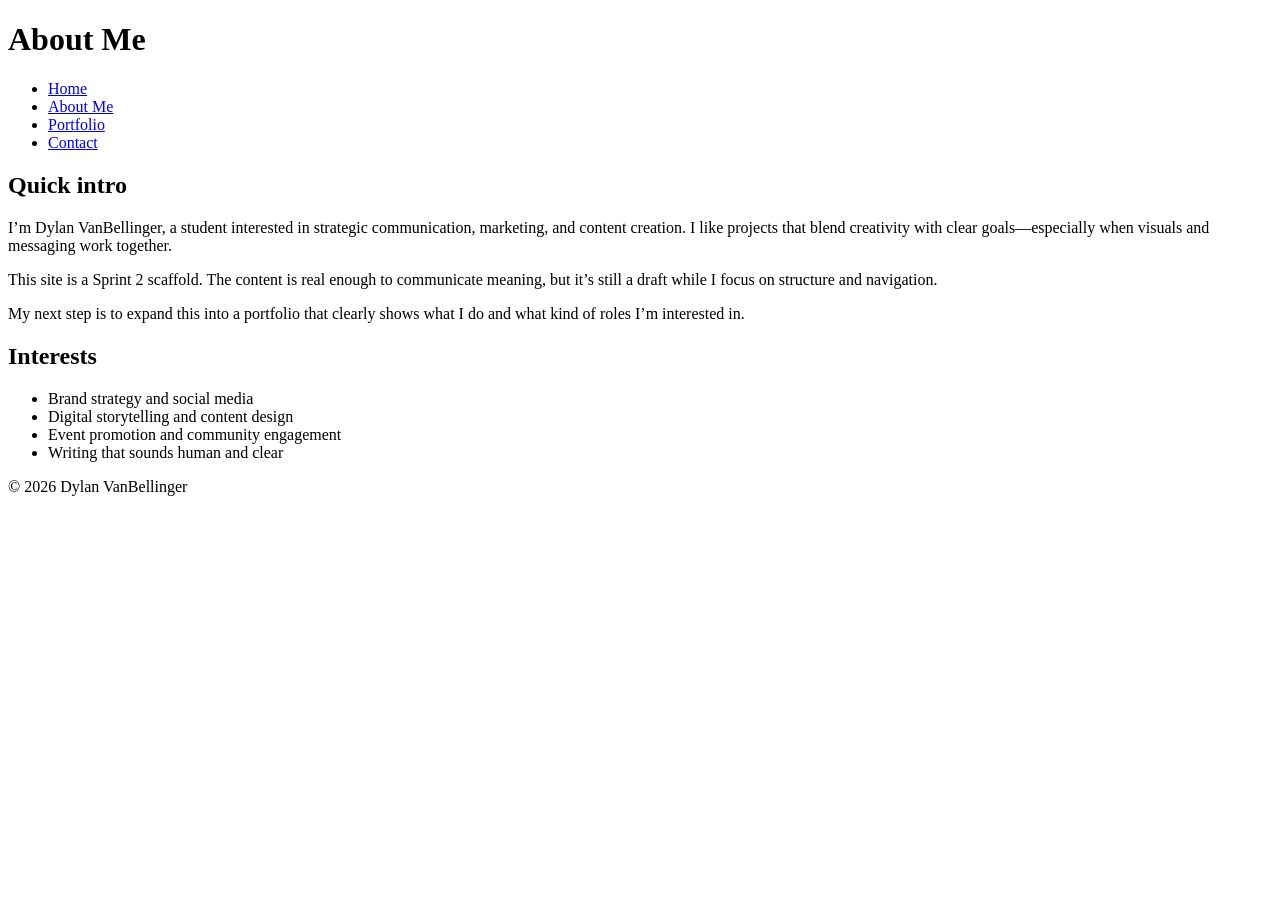
==== about.html @ efe81ea6 "Add multi-page HTML skeleton for Lab 2.2" ====
<!DOCTYPE html>
<html lang="en">
<head>
  <meta charset="UTF-8" />
  <meta name="viewport" content="width=device-width, initial-scale=1.0" />
  <title>About | Dylan VanBellinger</title>
</head>

<body>
  <header>
    <h1>About Me</h1>

    <nav aria-label="Primary">
      <ul>
        <li><a href="index.html">Home</a></li>
        <li><a href="about.html">About Me</a></li>
        <li><a href="portfolio.html">Portfolio</a></li>
        <li><a href="contact.html">Contact</a></li>
      </ul>
    </nav>
  </header>

  <main>
    <section>
      <h2>Quick intro</h2>
      <p>
        I’m Dylan VanBellinger, a student interested in strategic communication, marketing, and content creation.
        I like projects that blend creativity with clear goals—especially when visuals and messaging work together.
      </p>
      <p>
        This site is a Sprint 2 scaffold. The content is real enough to communicate meaning, but it’s still a draft
        while I focus on structure and navigation.
      </p>
      <p>
        My next step is to expand this into a portfolio that clearly shows what I do and what kind of roles I’m
        interested in.
      </p>
    </section>

    <section>
      <h2>Interests</h2>
      <ul>
        <li>Brand strategy and social media</li>
        <li>Digital storytelling and content design</li>
        <li>Event promotion and community engagement</li>
        <li>Writing that sounds human and clear</li>
      </ul>
    </section>
  </main>

  <footer>
    <p>&copy; 2026 Dylan VanBellinger</p>
  </footer>
</body>
</html>
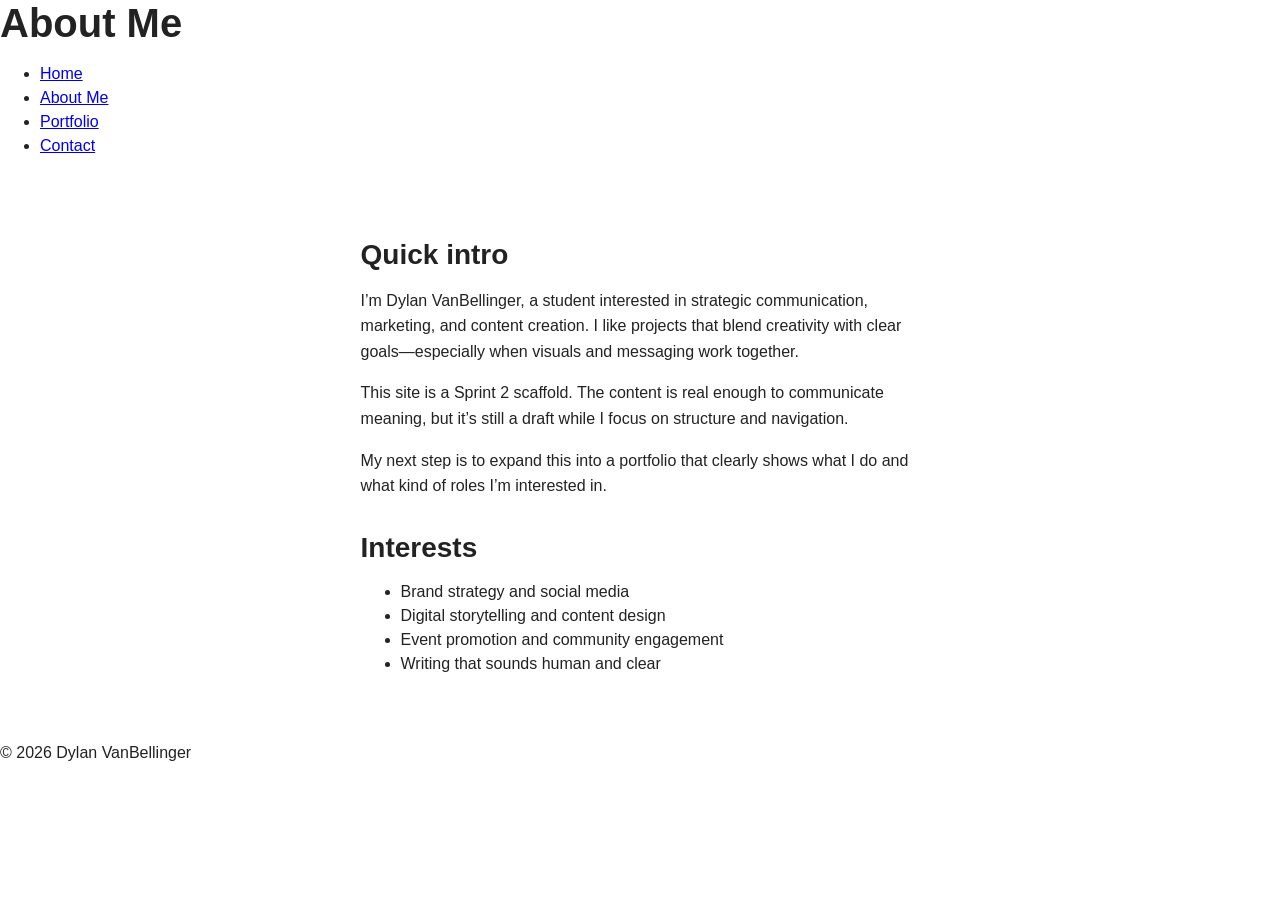
==== commit 8a1167c5: "Update about.html" ====
--- a/about.html
+++ b/about.html
@@ -1,10 +1,10 @@
-<!DOCTYPE html>
-<html lang="en">
 <head>
   <meta charset="UTF-8" />
   <meta name="viewport" content="width=device-width, initial-scale=1.0" />
   <title>About | Dylan VanBellinger</title>
+  <link rel="stylesheet" href="style.css">
 </head>
+
 
 <body>
   <header>
@@ -53,3 +53,4 @@
   </footer>
 </body>
 </html>
+
--- a/style.css
+++ b/style.css
@@ -0,0 +1,76 @@
+/* ===== Lab 3.1: Typography Foundations ===== */
+
+* {
+  box-sizing: border-box;
+}
+
+body {
+  margin: 0;
+  font-family: Arial, Helvetica, sans-serif;
+  font-size: 16px;
+  line-height: 1.6;
+  color: #222;
+}
+
+/* Headings */
+h1 {
+  font-size: 2.2rem;
+  line-height: 1.2;
+  margin-bottom: 0.75rem;
+}
+
+h2 {
+  font-size: 1.6rem;
+  line-height: 1.3;
+  margin-top: 2rem;
+  margin-bottom: 0.75rem;
+}
+
+/* Body text */
+p {
+  margin-bottom: 1rem;
+  max-width: 65ch;
+}
+
+/* Lists */
+li {
+  line-height: 1.5;
+}
+/* ===== Lab 3.2 Typography & Spacing System ===== */
+
+:root {
+  --space-1: 1rem;
+  --space-2: 2rem;
+  --space-4: 4rem;
+
+  --text-base: 1rem;
+  --text-h3: 1.25rem;
+  --text-h2: 1.75rem;
+  --text-h1: 2.5rem;
+}
+
+body {
+  font-size: var(--text-base);
+  line-height: 1.6; /* readable text */
+}
+
+main {
+  max-width: 70ch;
+  margin: 0 auto;
+  padding: var(--space-2);
+}
+
+/* type scale */
+h1 {
+  font-size: var(--text-h1);
+  line-height: 1.15;
+  margin-bottom: var(--space-1);
+}
+
+h2 {
+  font-size: var(--text-h2);
+  line-height: 1.2;
+  margin-bottom: var(--space-1);
+}
+
+h3
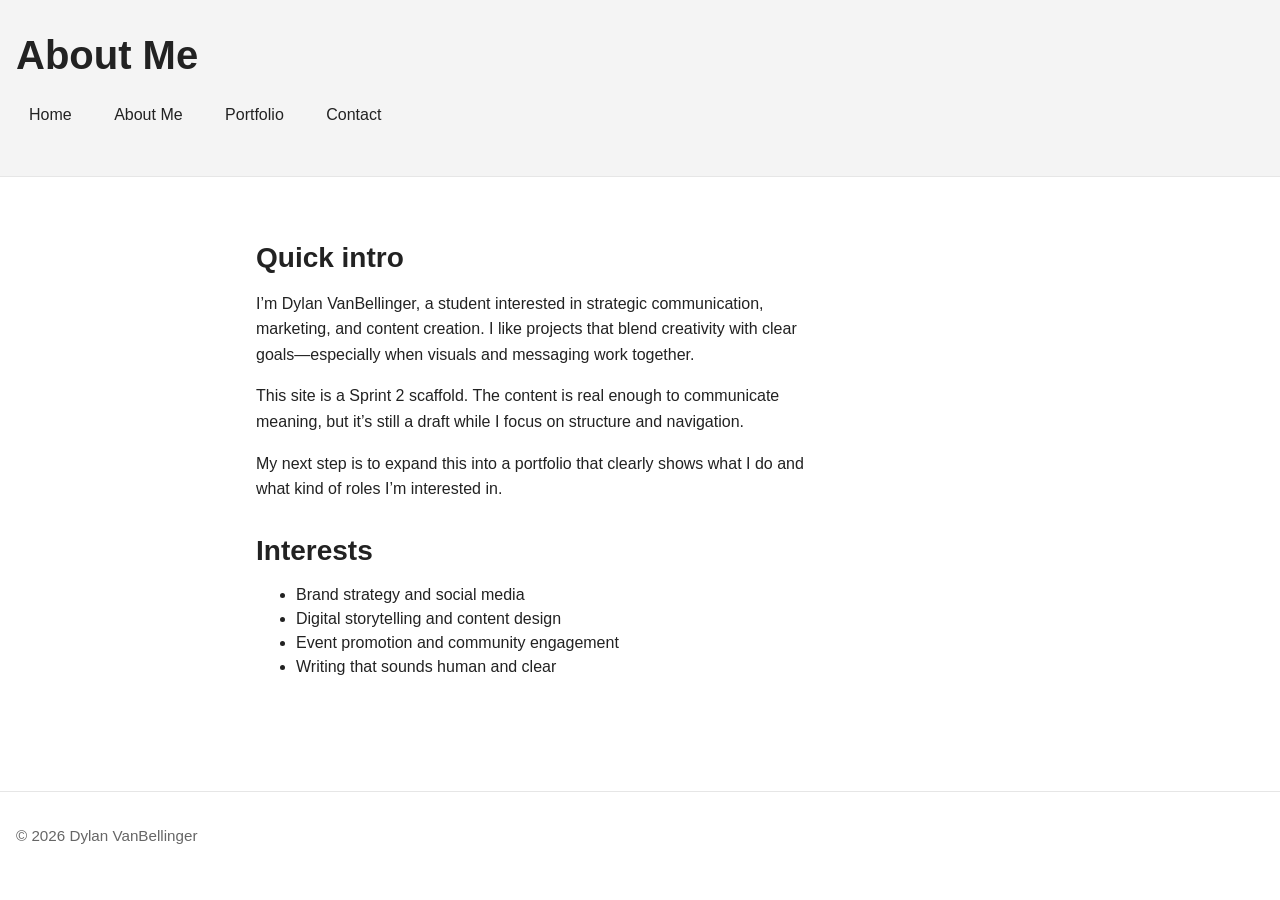
==== commit ed2ba383: "Lab 4.1 — mobile-first layout + media query" ====
--- a/about.html
+++ b/about.html
@@ -1,10 +1,11 @@
+<!DOCTYPE html>
+<html lang="en">
 <head>
   <meta charset="UTF-8" />
   <meta name="viewport" content="width=device-width, initial-scale=1.0" />
   <title>About | Dylan VanBellinger</title>
-  <link rel="stylesheet" href="style.css">
+  <link rel="stylesheet" href="css/style.css" />
 </head>
-
 
 <body>
   <header>
--- a/css/style.css
+++ b/css/style.css
@@ -0,0 +1,147 @@
+/* =========================================
+   Release 3 — Styled Multi-Page Website
+   Typography · Spacing · Color · Navigation
+   No flexbox / grid / floats
+========================================= */
+
+* {
+  box-sizing: border-box;
+}
+
+:root {
+  /* Spacing system */
+  --space-1: 1rem;
+  --space-2: 2rem;
+  --space-3: 3rem;
+  --space-4: 4rem;
+
+  /* Type scale */
+  --text-base: 1rem;
+  --text-h3: 1.25rem;
+  --text-h2: 1.75rem;
+  --text-h1: 2.5rem;
+
+  /* Color system */
+  --bg: #ffffff;
+  --text: #222222;
+  --muted: #666666;
+
+  --accent: #0057b8;
+  --accent-soft: #eef5ff;
+
+  --nav-bg: #f4f4f4;
+  --border: #e6e6e6;
+}
+
+body {
+  margin: 0;
+  font-family: Arial, Helvetica, sans-serif;
+  font-size: var(--text-base);
+  line-height: 1.6;
+  color: var(--text);
+  background-color: var(--bg);
+}
+
+/* Content container */
+main {
+  max-width: 800px;
+  margin: 0 auto;
+  padding: var(--space-2) var(--space-1);
+}
+
+/* Headings */
+h1 {
+  font-size: var(--text-h1);
+  line-height: 1.15;
+  margin: 0 0 var(--space-1);
+}
+
+h2 {
+  font-size: var(--text-h2);
+  line-height: 1.2;
+  margin: var(--space-2) 0 var(--space-1);
+}
+
+h3 {
+  font-size: var(--text-h3);
+  margin: var(--space-1) 0 var(--space-1);
+}
+
+p {
+  max-width: 65ch;
+  margin: 0 0 var(--space-1);
+}
+
+li {
+  line-height: 1.5;
+}
+
+/* Links */
+a {
+  color: var(--accent);
+  text-decoration: none;
+}
+
+a:hover,
+a:focus {
+  text-decoration: underline;
+}
+
+/* Header + Navigation */
+header {
+  background-color: var(--nav-bg);
+  border-bottom: 1px solid var(--border);
+  padding: var(--space-2) var(--space-1);
+}
+
+header h1 {
+  margin: 0;
+}
+
+nav {
+  margin-top: var(--space-1);
+}
+
+nav ul {
+  list-style: none;
+  padding: 0;
+  margin: 0;
+}
+
+nav li {
+  display: inline-block;
+  margin-right: 0.75rem;
+  margin-bottom: 0.5rem;
+}
+
+nav a {
+  display: inline-block;
+  padding: 0.5rem 0.75rem;
+  border-radius: 6px;
+  color: var(--text);
+  background-color: transparent;
+  border: 1px solid transparent;
+}
+
+nav a:hover,
+nav a:focus {
+  color: var(--accent);
+  background-color: var(--accent-soft);
+  border-color: #cfe3ff;
+  text-decoration: none;
+}
+
+nav a[aria-current="page"] {
+  background-color: var(--accent);
+  color: #ffffff;
+  border-color: var(--accent);
+}
+
+/* Footer (optional) */
+footer {
+  border-top: 1px solid var(--border);
+  margin-top: var(--space-4);
+  padding: var(--space-2) var(--space-1);
+  color: var(--muted);
+  font-size: 0.95rem;
+}
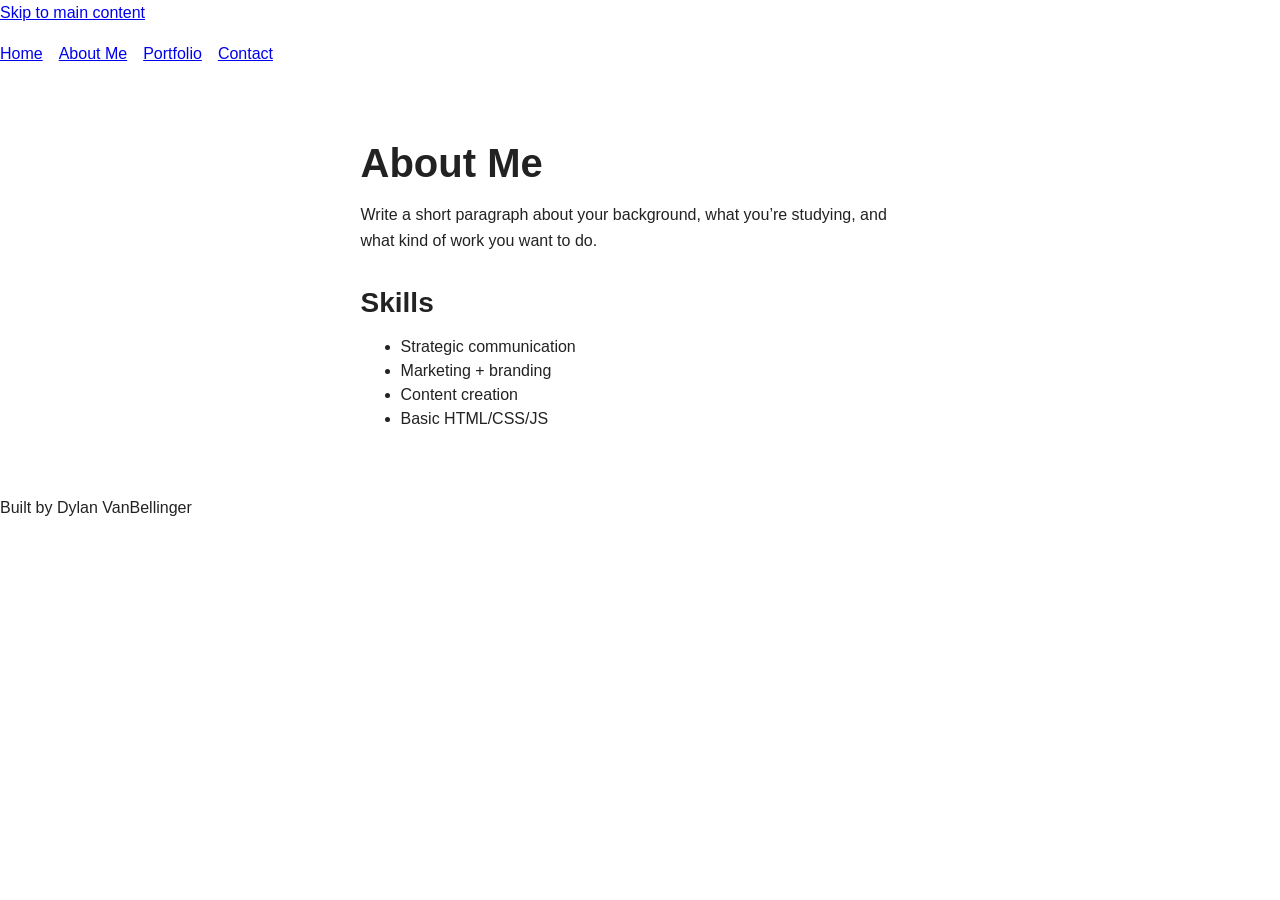
==== commit 492497fb: "Update about.html" ====
--- a/about.html
+++ b/about.html
@@ -1,57 +1,43 @@
-<!DOCTYPE html>
+<!doctype html>
 <html lang="en">
 <head>
-  <meta charset="UTF-8" />
-  <meta name="viewport" content="width=device-width, initial-scale=1.0" />
+  <meta charset="utf-8" />
+  <meta name="viewport" content="width=device-width, initial-scale=1" />
   <title>About | Dylan VanBellinger</title>
-  <link rel="stylesheet" href="css/style.css" />
+  <link rel="stylesheet" href="style.css" />
 </head>
 
 <body>
+  <a class="skip-link" href="#main">Skip to main content</a>
+
   <header>
-    <h1>About Me</h1>
-
     <nav aria-label="Primary">
-      <ul>
+      <ul class="nav">
         <li><a href="index.html">Home</a></li>
-        <li><a href="about.html">About Me</a></li>
+        <li><a aria-current="page" href="about.html">About Me</a></li>
         <li><a href="portfolio.html">Portfolio</a></li>
         <li><a href="contact.html">Contact</a></li>
       </ul>
     </nav>
   </header>
 
-  <main>
-    <section>
-      <h2>Quick intro</h2>
-      <p>
-        I’m Dylan VanBellinger, a student interested in strategic communication, marketing, and content creation.
-        I like projects that blend creativity with clear goals—especially when visuals and messaging work together.
-      </p>
-      <p>
-        This site is a Sprint 2 scaffold. The content is real enough to communicate meaning, but it’s still a draft
-        while I focus on structure and navigation.
-      </p>
-      <p>
-        My next step is to expand this into a portfolio that clearly shows what I do and what kind of roles I’m
-        interested in.
-      </p>
-    </section>
+  <main id="main">
+    <h1>About Me</h1>
+    <p>Write a short paragraph about your background, what you’re studying, and what kind of work you want to do.</p>
 
-    <section>
-      <h2>Interests</h2>
-      <ul>
-        <li>Brand strategy and social media</li>
-        <li>Digital storytelling and content design</li>
-        <li>Event promotion and community engagement</li>
-        <li>Writing that sounds human and clear</li>
-      </ul>
-    </section>
+    <h2>Skills</h2>
+    <ul>
+      <li>Strategic communication</li>
+      <li>Marketing + branding</li>
+      <li>Content creation</li>
+      <li>Basic HTML/CSS/JS</li>
+    </ul>
   </main>
 
   <footer>
-    <p>&copy; 2026 Dylan VanBellinger</p>
+    <p>Built by Dylan VanBellinger</p>
   </footer>
+
+  <script src="script.js"></script>
 </body>
 </html>
-
--- a/style.css
+++ b/style.css
@@ -0,0 +1,107 @@
+/* ===== Lab 3.1: Typography Foundations ===== */
+
+* {
+  box-sizing: border-box;
+}
+
+body {
+  margin: 0;
+  font-family: Arial, Helvetica, sans-serif;
+  font-size: 16px;
+  line-height: 1.6;
+  color: #222;
+}
+
+/* Headings */
+h1 {
+  font-size: 2.2rem;
+  line-height: 1.2;
+  margin-bottom: 0.75rem;
+}
+
+h2 {
+  font-size: 1.6rem;
+  line-height: 1.3;
+  margin-top: 2rem;
+  margin-bottom: 0.75rem;
+}
+
+/* Body text */
+p {
+  margin-bottom: 1rem;
+  max-width: 65ch;
+}
+
+/* Lists */
+li {
+  line-height: 1.5;
+}
+/* ===== Lab 3.2 Typography & Spacing System ===== */
+
+:root {
+  --space-1: 1rem;
+  --space-2: 2rem;
+  --space-4: 4rem;
+
+  --text-base: 1rem;
+  --text-h3: 1.25rem;
+  --text-h2: 1.75rem;
+  --text-h1: 2.5rem;
+}
+
+body {
+  font-size: var(--text-base);
+  line-height: 1.6; /* readable text */
+}
+
+main {
+  max-width: 70ch;
+  margin: 0 auto;
+  padding: var(--space-2);
+}
+
+/* type scale */
+h1 {
+  font-size: var(--text-h1);
+  line-height: 1.15;
+  margin-bottom: var(--space-1);
+}
+
+h2 {
+  font-size: var(--text-h2);
+  line-height: 1.2;
+  margin-bottom: var(--space-1);
+}
+
+h3
+/* Accessibility helpers */
+.skip-link {
+  position: absolute;
+  left: -999px;
+  top: 0;
+  padding: 0.75rem 1rem;
+  background: #fff;
+  color: #222;
+  border: 2px solid #222;
+}
+
+.skip-link:focus {
+  left: 1rem;
+  top: 1rem;
+  z-index: 9999;
+}
+
+a:focus-visible,
+button:focus-visible,
+input:focus-visible,
+textarea:focus-visible {
+  outline: 3px solid #222;
+  outline-offset: 3px;
+}
+
+.nav {
+  list-style: none;
+  padding-left: 0;
+  display: flex;
+  gap: 1rem;
+}
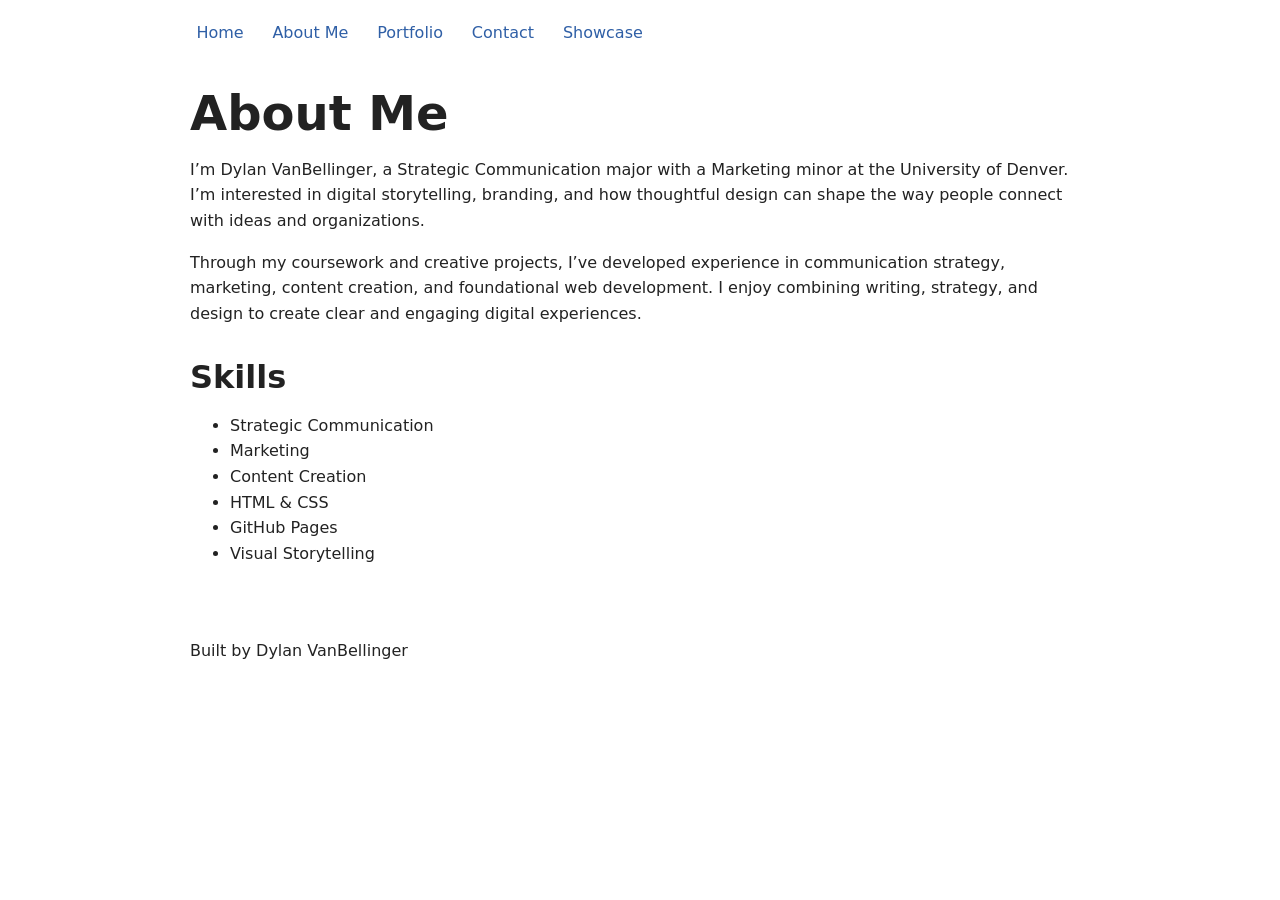
==== commit 6faa8651: "Update about.html" ====
--- a/about.html
+++ b/about.html
@@ -3,7 +3,7 @@
 <head>
   <meta charset="utf-8" />
   <meta name="viewport" content="width=device-width, initial-scale=1" />
-  <title>About | Dylan VanBellinger</title>
+  <title>About Me | Dylan VanBellinger</title>
   <link rel="stylesheet" href="style.css" />
 </head>
 
@@ -17,20 +17,26 @@
         <li><a aria-current="page" href="about.html">About Me</a></li>
         <li><a href="portfolio.html">Portfolio</a></li>
         <li><a href="contact.html">Contact</a></li>
+        <li><a href="showcase.html">Showcase</a></li>
       </ul>
     </nav>
   </header>
 
   <main id="main">
     <h1>About Me</h1>
-    <p>Write a short paragraph about your background, what you’re studying, and what kind of work you want to do.</p>
+
+    <p>I’m Dylan VanBellinger, a Strategic Communication major with a Marketing minor at the University of Denver. I’m interested in digital storytelling, branding, and how thoughtful design can shape the way people connect with ideas and organizations.</p>
+
+    <p>Through my coursework and creative projects, I’ve developed experience in communication strategy, marketing, content creation, and foundational web development. I enjoy combining writing, strategy, and design to create clear and engaging digital experiences.</p>
 
     <h2>Skills</h2>
     <ul>
-      <li>Strategic communication</li>
-      <li>Marketing + branding</li>
-      <li>Content creation</li>
-      <li>Basic HTML/CSS/JS</li>
+      <li>Strategic Communication</li>
+      <li>Marketing</li>
+      <li>Content Creation</li>
+      <li>HTML &amp; CSS</li>
+      <li>GitHub Pages</li>
+      <li>Visual Storytelling</li>
     </ul>
   </main>
 
--- a/style.css
+++ b/style.css
@@ -1,80 +1,34 @@
-/* ===== Lab 3.1: Typography Foundations ===== */
-
-* {
-  box-sizing: border-box;
+body {
+  font-family: system-ui, -apple-system, Arial, sans-serif;
+  line-height: 1.6;
+  color: #222;
+  margin: 0;
+  padding: 0;
 }
 
-body {
-  margin: 0;
-  font-family: Arial, Helvetica, sans-serif;
-  font-size: 16px;
-  line-height: 1.6;
-  color: #222;
+header, main, footer {
+  max-width: 900px;
+  margin: 0 auto;
+  padding: 1.25rem;
 }
 
-/* Headings */
-h1 {
-  font-size: 2.2rem;
-  line-height: 1.2;
-  margin-bottom: 0.75rem;
+.nav {
+  list-style: none;
+  padding-left: 0;
+  display: flex;
+  gap: 1rem;
+  margin: 0;
 }
 
-h2 {
-  font-size: 1.6rem;
-  line-height: 1.3;
-  margin-top: 2rem;
-  margin-bottom: 0.75rem;
+.nav a {
+  text-decoration: none;
 }
 
-/* Body text */
-p {
-  margin-bottom: 1rem;
-  max-width: 65ch;
+.hidden {
+  display: none;
 }
 
-/* Lists */
-li {
-  line-height: 1.5;
-}
-/* ===== Lab 3.2 Typography & Spacing System ===== */
-
-:root {
-  --space-1: 1rem;
-  --space-2: 2rem;
-  --space-4: 4rem;
-
-  --text-base: 1rem;
-  --text-h3: 1.25rem;
-  --text-h2: 1.75rem;
-  --text-h1: 2.5rem;
-}
-
-body {
-  font-size: var(--text-base);
-  line-height: 1.6; /* readable text */
-}
-
-main {
-  max-width: 70ch;
-  margin: 0 auto;
-  padding: var(--space-2);
-}
-
-/* type scale */
-h1 {
-  font-size: var(--text-h1);
-  line-height: 1.15;
-  margin-bottom: var(--space-1);
-}
-
-h2 {
-  font-size: var(--text-h2);
-  line-height: 1.2;
-  margin-bottom: var(--space-1);
-}
-
-h3
-/* Accessibility helpers */
+/* Accessibility */
 .skip-link {
   position: absolute;
   left: -999px;
@@ -92,16 +46,123 @@
 }
 
 a:focus-visible,
-button:focus-visible,
-input:focus-visible,
-textarea:focus-visible {
+button:focus-visible {
   outline: 3px solid #222;
   outline-offset: 3px;
 }
+/* =========================
+   Lab 9.1 — Design System
+   Type + Color
+   ========================= */
 
-.nav {
-  list-style: none;
-  padding-left: 0;
+/* Brand Colors (as CSS variables) */
+:root {
+  --text: #222222;
+  --bg: #ffffff;
+  --surface: #f5f7fa;     /* light section background */
+  --border: #d9e2ec;      /* subtle borders/dividers */
+  --accent: #2f5fa6;      /* links + buttons */
+  --accent-hover: #244a82;/* hover state */
+}
+
+/* Optional Dark Mode */
+@media (prefers-color-scheme: dark) {
+  :root {
+    --text: #f2f2f2;
+    --bg: #0f1115;
+    --surface: #171a21;
+    --border: #2a2f3a;
+    --accent: #7aa2ff;
+    --accent-hover: #a9c2ff;
+  }
+}
+
+/* Apply palette site-wide */
+body {
+  color: var(--text);
+  background: var(--bg);
+}
+
+/* Type Scale */
+h1 {
+  font-size: 3rem;       /* 48px */
+  line-height: 1.15;
+  margin: 0 0 0.75rem;
+}
+
+h2 {
+  font-size: 2rem;       /* 32px */
+  line-height: 1.2;
+  margin: 2rem 0 0.75rem;
+}
+
+h3 {
+  font-size: 1.5rem;     /* 24px */
+  line-height: 1.25;
+  margin: 1.5rem 0 0.5rem;
+}
+
+p, li {
+  font-size: 1rem;       /* 16px */
+}
+
+small, .caption {
+  font-size: 0.875rem;   /* 14px */
+}
+
+/* Links (states required by rubric) */
+a {
+  color: var(--accent);
+  text-decoration: underline;
+  text-underline-offset: 0.15em;
+}
+
+a:hover {
+  color: var(--accent-hover);
+}
+
+a:visited {
+  color: var(--accent-hover);
+}
+
+/* Optional: make nav links look cleaner but still obvious */
+.nav a {
+  text-decoration: none;
+  padding: 0.25rem 0.4rem;
+  border-radius: 0.35rem;
+}
+
+.nav a:hover {
+  text-decoration: underline;
+}
+
+/* Helpful utility styles for the Design System page */
+.ds-section {
+  background: var(--surface);
+  border: 1px solid var(--border);
+  border-radius: 0.75rem;
+  padding: 1rem;
+  margin: 1rem 0;
+}
+
+.swatches {
   display: flex;
   gap: 1rem;
+  flex-wrap: wrap;
 }
+
+.swatch {
+  width: 120px;
+  border: 1px solid var(--border);
+  border-radius: 0.75rem;
+  overflow: hidden;
+}
+
+.swatch .chip {
+  height: 64px;
+}
+
+.swatch .label {
+  padding: 0.5rem;
+  font-size: 0.875rem;
+}
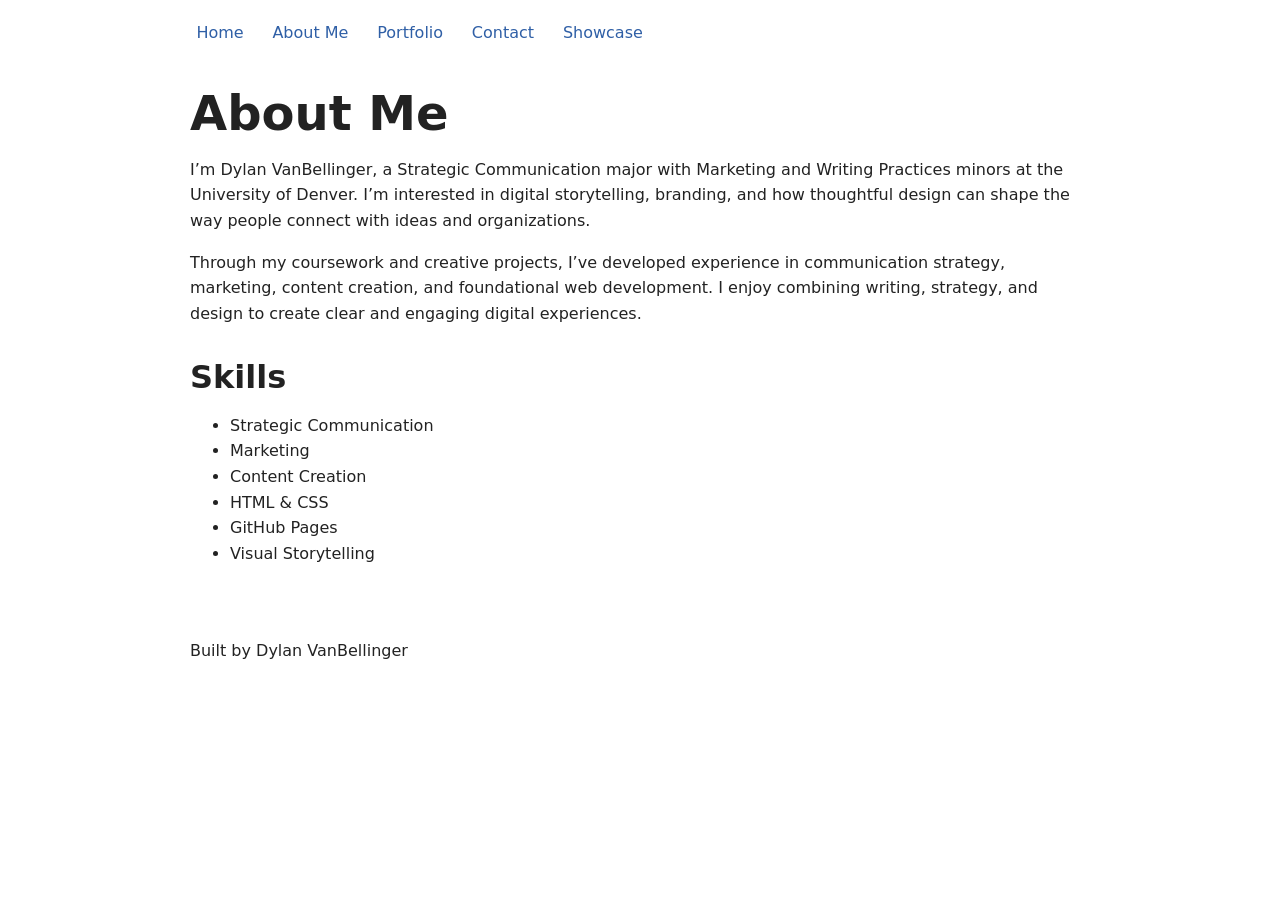
==== commit 5983721c: "Update about.html" ====
--- a/about.html
+++ b/about.html
@@ -25,7 +25,7 @@
   <main id="main">
     <h1>About Me</h1>
 
-    <p>I’m Dylan VanBellinger, a Strategic Communication major with a Marketing minor at the University of Denver. I’m interested in digital storytelling, branding, and how thoughtful design can shape the way people connect with ideas and organizations.</p>
+    <p>I’m Dylan VanBellinger, a Strategic Communication major with Marketing and Writing Practices minors at the University of Denver. I’m interested in digital storytelling, branding, and how thoughtful design can shape the way people connect with ideas and organizations.</p>
 
     <p>Through my coursework and creative projects, I’ve developed experience in communication strategy, marketing, content creation, and foundational web development. I enjoy combining writing, strategy, and design to create clear and engaging digital experiences.</p>
 
